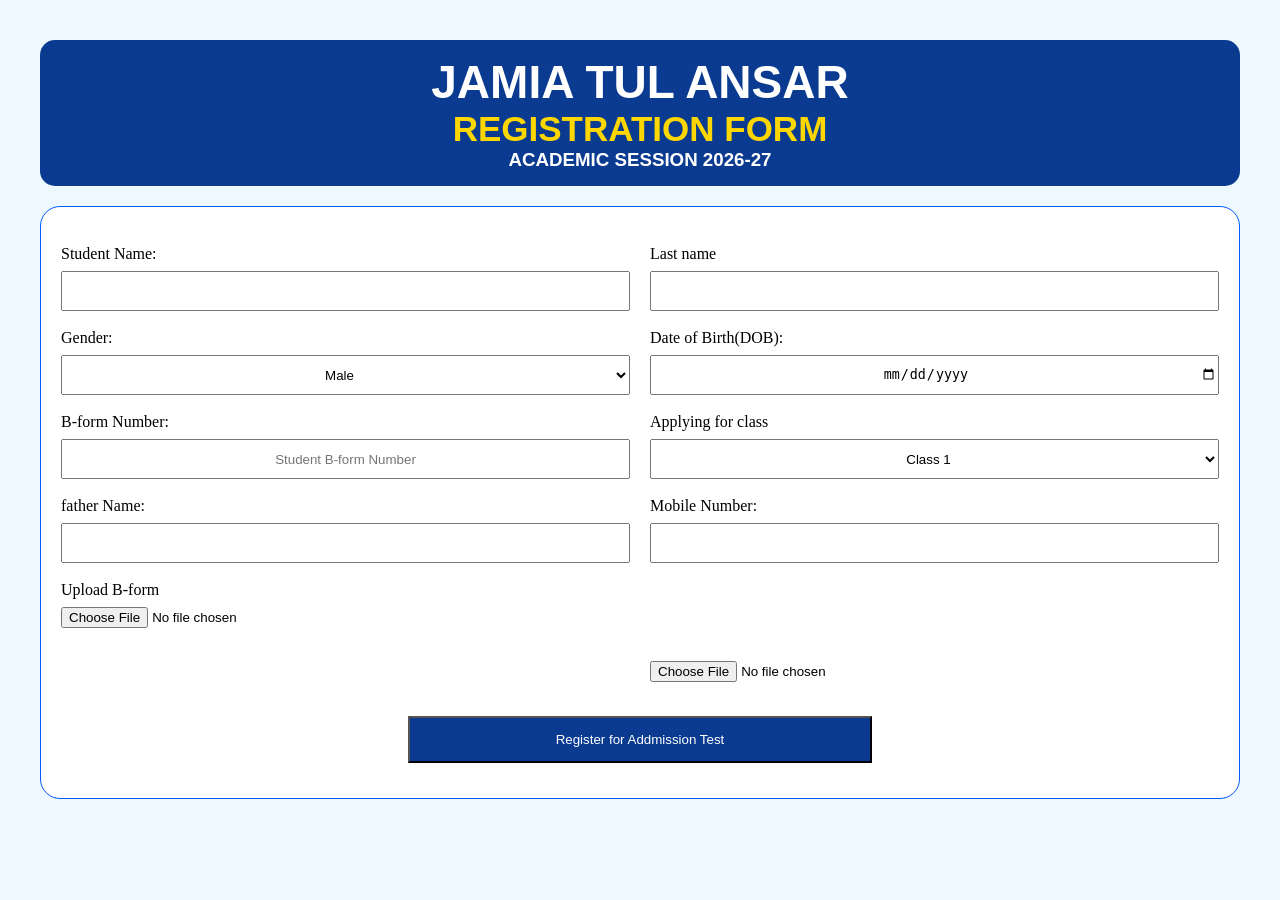
==== register.html @ 1f6ef255 "Online Registration form added" ====
<!DOCTYPE html>
<html lang="en">
<head>
    <meta charset="UTF-8">
    <meta name="viewport" content="width=device-width, initial-scale=1.0">
    <link rel="stylesheet" href="./registration.css">
    <title>Jamia Tul Ansar -> Registration form</title>
</head>
<body>
    <header>
        <h1>JAMIA TUL ANSAR</h1>
        <h2>REGISTRATION FORM</h2>
        <h3>ACADEMIC SESSION 2026-27</h3>
    </header>

    <div class="registration_container">
        <form action="">
            <div class="registration_form_row">
                <div class="field">
                <label for="Student Name">Student Name:</label> <input type="text" name="" id="" required>
               </div>
                <div class="field">
                <label for="last Name">Last name</label> <input type="text" name="" id=""> 
                </div>
            </div>

            <div class="registration_form_row">
                <div class="field">
                <label for="Gender">Gender:</label><select name="Applying Class" id=""><option value="Male">Male</option><option value="female">Female</option></select>
                </div>
                <div class="field">
                <label for="DOB">Date of Birth(DOB):</label><input type="date" name="DOB" id="">
                </div>
            </div>

            <div class="registration_form_row">
                <div class="field">
                <label for="B-form Number">B-form Number:</label><input type="text" placeholder="Student B-form Number">
                </div>
                <div class="field">
                <label for="Appling Class">Applying for class</label><select name="Applying Class" id=""><option value="Class1">Class 1</option><option value="Class2">Class 2</option></select>
                </div>
            </div>

            <div class="registration_form_row">
                <div class="field">
                <label for="Father Name">father Name:</label><input type="text">
                </div>
                <div class="field">
                <label for="Mobile Number">Mobile Number:</label><input type="number" name="" id="" minlength="11" maxlength="11">
                </div>
            </div>

               <div class="registration_form_row">
                    <div class="field">  
                    <label for="Upload B-form">Upload B-form</label><input type="file" name="" id="">
                    </div>

                    <div class="field Upload">
                        <div class="photograph">
                        
                        </div>
                     
                     <input type="file" placeholder="Student passportsize photo">
                    </div>
                </div>
                <button>Register for Addmission Test</button>
        </form>
    </div>

</body>
</html>
---- registration.css ----
*{
    padding: 0;
    margin: 0;
    box-sizing: border-box;
    /* font-family: fantasy; */
}
body {
   background-color: #eef8ff; 
   padding: 40px;
   
}

header {
    text-align: center;
    margin: auto;
    padding: 15px 0;
    border-radius: 15px;
    max-width: 1200px ;
    background-color: #0b3b91;
    color: white;
font-family:'Gill Sans', 'Gill Sans MT', Calibri, 'Trebuchet MS', sans-serif;
font-weight: 100;
}
h1 {font-size: 46px;}
h2 {font-size: 35px; color: gold;}

.registration_container {
    max-width: 1200px;
    margin: 20px auto;
    padding: 20px;
    background-color: #fff;
    border-radius: 20px;
    border: 1px solid rgb(0, 89, 255);
    /* text-align: center; */
}
.registration_form_row{
    display:grid;
    grid-template-columns:repeat(2,1fr);
    gap:20px;
}

.field{
    display:flex;
    flex-direction:column;
}

.field label{
    margin: 18px 0 8px;
}

.field input,
.field select{
    width:100%;
    height:40px;
    text-align: center;
}

.photograph{
    margin-top: 18px;
    width: 80px;
    height: 80px;
    background-image: url("Jamia-Website-practice/profile1.png");
    background-size: contain;
}

button {
     background-color: #0b3b91;
     color: white;
     width: 40%;
     height: auto;
     padding: 14px;
     margin: 15px 30% 15px;
     cursor: pointer;
}
@media (max-width:900px){

body{
    padding:20px;
}

.registration_container{
    padding:20px;
}

.registration_form_row{
    grid-template-columns:1fr;
}

header h1{
    font-size:34px;
}

header h2{
    font-size:26px;
}

header h3{
    font-size:18px;
}

button {
    width: 40%;
    padding: 10px;
     margin: 15px 30% 15px;   
}

}
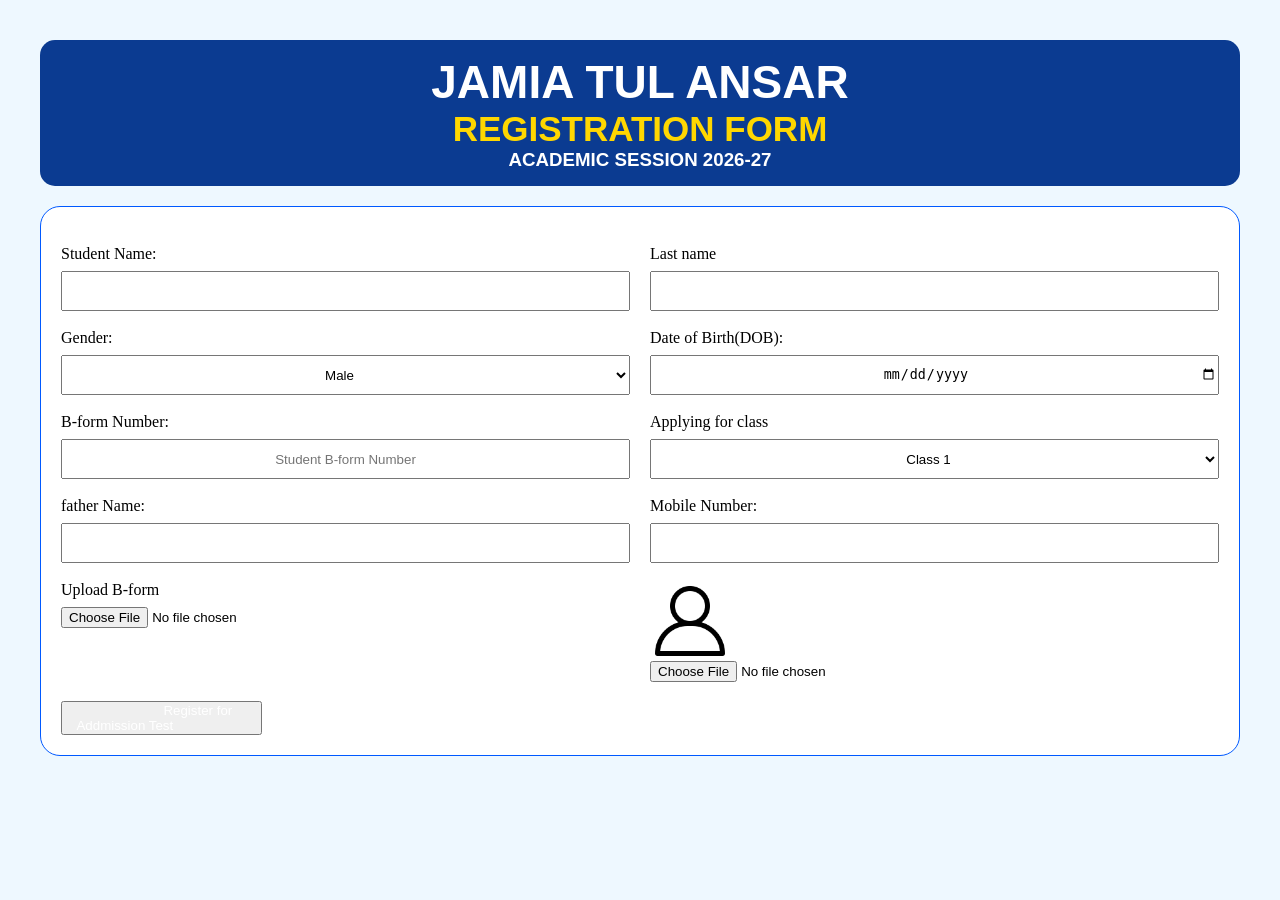
==== commit 6c0f2b36: "attach registration and addmission form to home page" ====
--- a/register.html
+++ b/register.html
@@ -64,7 +64,7 @@
                      <input type="file" placeholder="Student passportsize photo">
                     </div>
                 </div>
-                <button>Register for Addmission Test</button>
+                <button><a href="./signup.html">Register for Addmission Test</a></button>
         </form>
     </div>
 
--- a/registration.css
+++ b/registration.css
@@ -59,18 +59,22 @@
     margin-top: 18px;
     width: 80px;
     height: 80px;
-    background-image: url("Jamia-Website-practice/profile1.png");
+    background-image: url("./profile1.png");
     background-size: contain;
 }
 
-button {
-     background-color: #0b3b91;
-     color: white;
+button a{
+     /* background-color: #0b3b91; */
+     /* color: white; */
      width: 40%;
      height: auto;
      padding: 14px;
      margin: 15px 30% 15px;
      cursor: pointer;
+}
+button a {
+    color: white;
+    text-decoration: none;
 }
 @media (max-width:900px){
 
